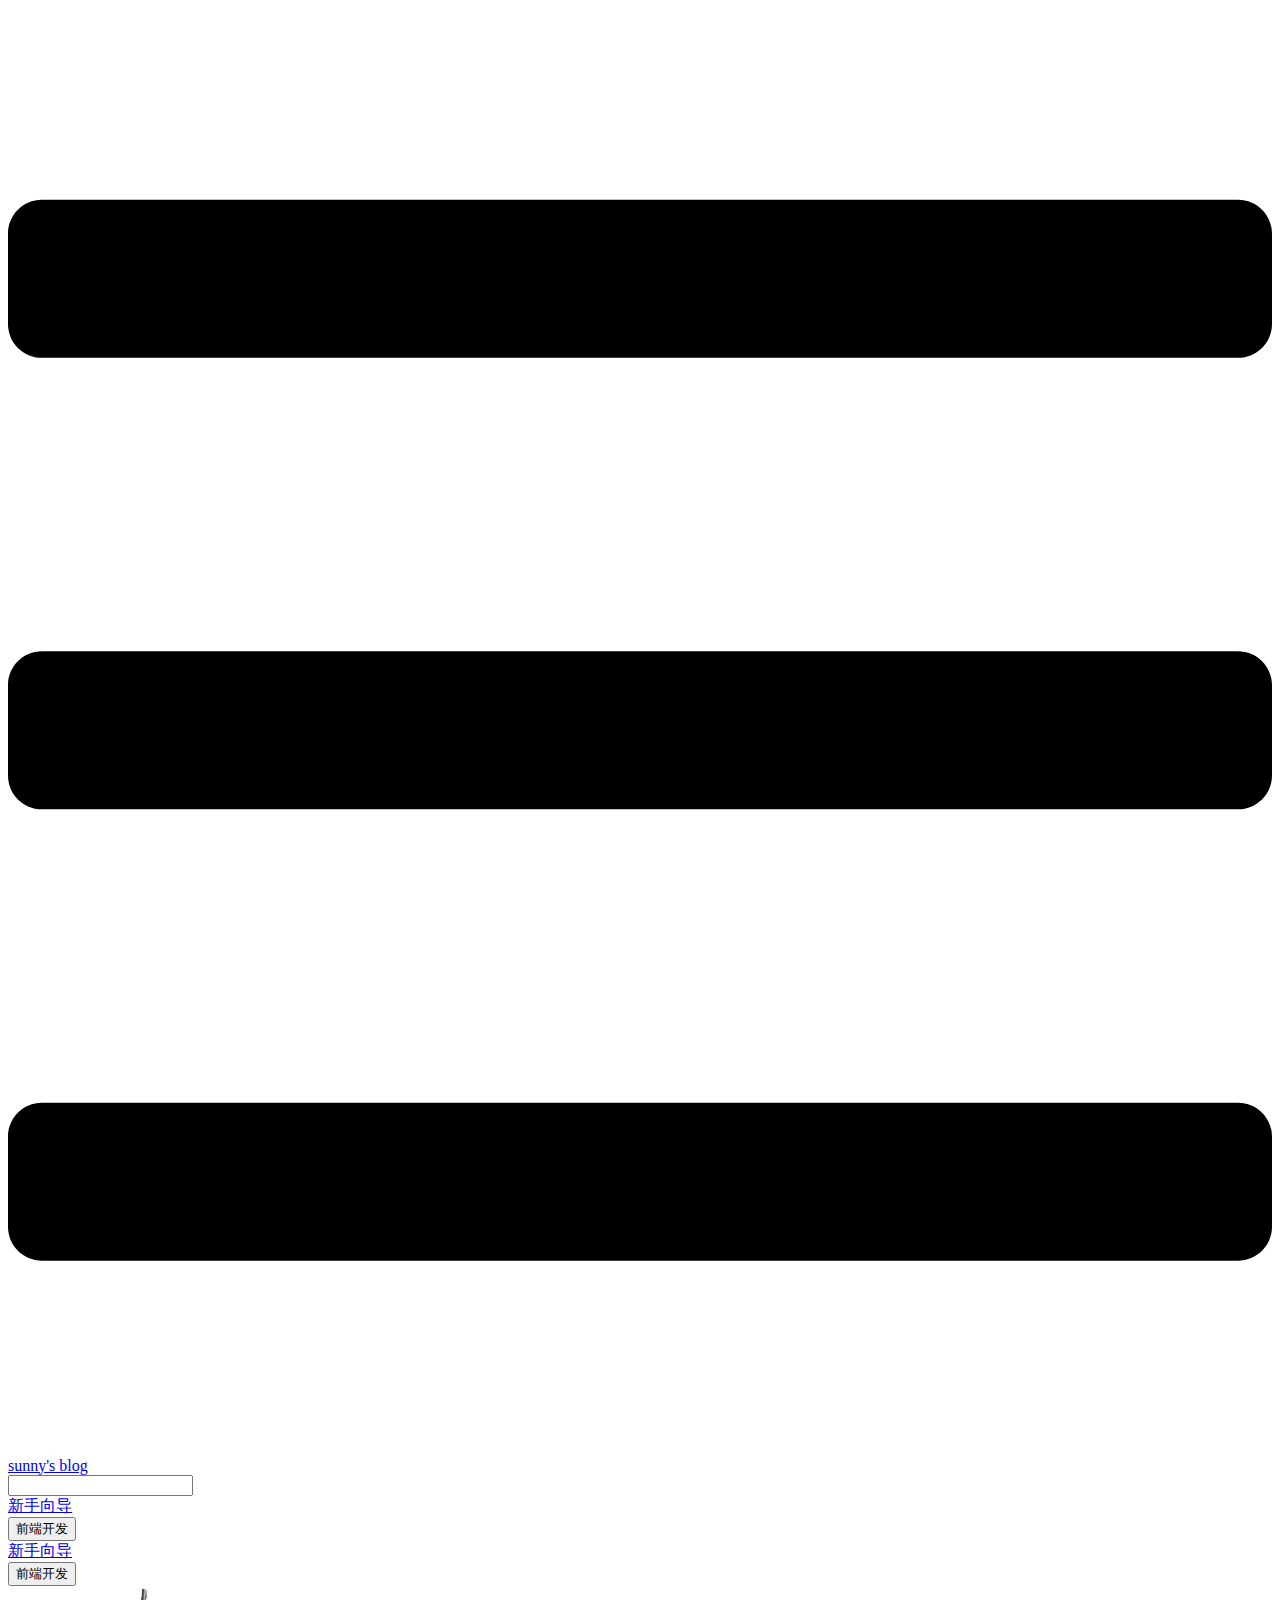
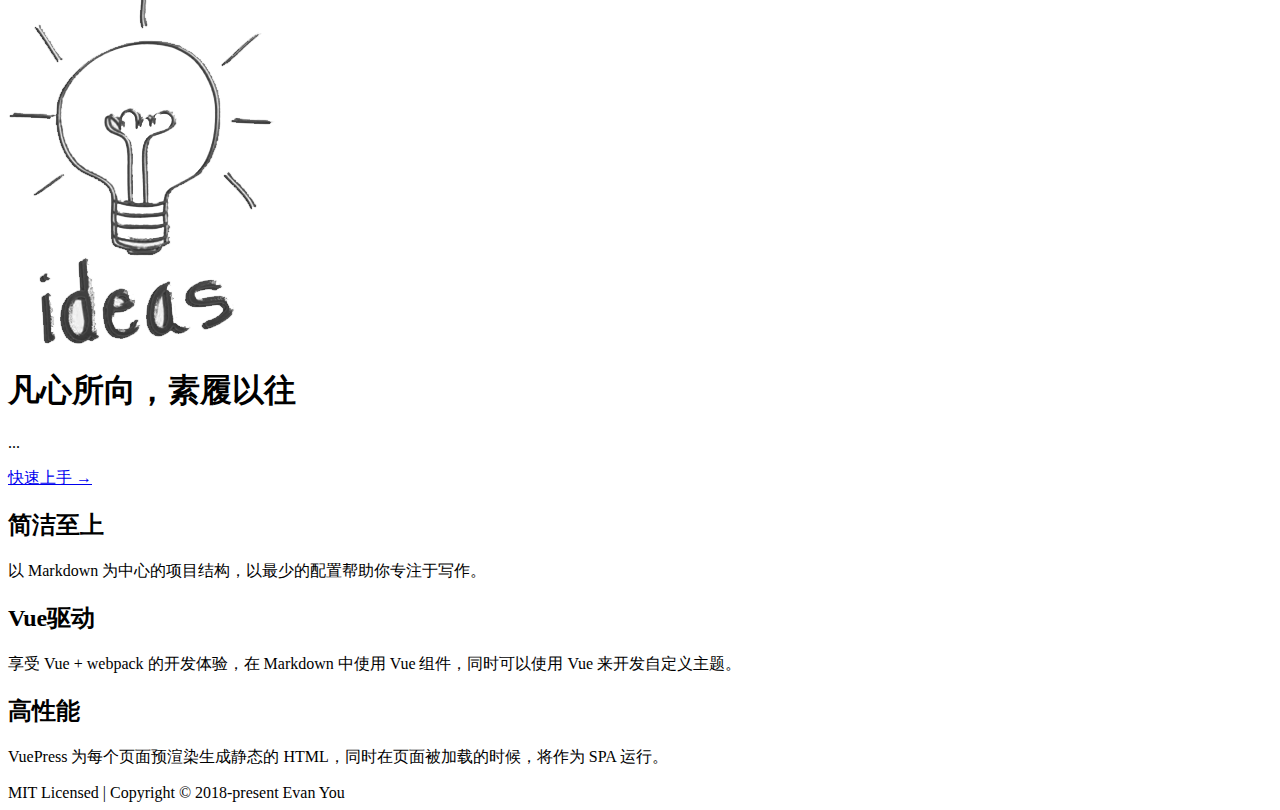
==== index.html @ b0cd1e3a "deploy" ====
<!DOCTYPE html>
<html lang="en-US">
  <head>
    <meta charset="utf-8">
    <meta name="viewport" content="width=device-width,initial-scale=1">
    <title>sunny&#39;s blog</title>
    <meta name="description" content="...">
    <link rel="icon" href="/my-blog/logo.png">
  <link rel="stylesheet" href="/my-blog/css/style.css">
  <script charset="utf-8" src="/my-blog/js/main.js"></script>
    
    <link rel="preload" href="/my-blog/assets/css/0.styles.868fb98a.css" as="style"><link rel="preload" href="/my-blog/assets/js/app.def38085.js" as="script"><link rel="preload" href="/my-blog/assets/js/2.1d79093a.js" as="script"><link rel="preload" href="/my-blog/assets/js/5.9e8ebd5c.js" as="script"><link rel="prefetch" href="/my-blog/assets/js/3.dafaec83.js"><link rel="prefetch" href="/my-blog/assets/js/4.6de6d3cb.js"><link rel="prefetch" href="/my-blog/assets/js/6.afcb64e0.js"><link rel="prefetch" href="/my-blog/assets/js/7.4d3ec358.js"><link rel="prefetch" href="/my-blog/assets/js/8.f0d47b4a.js"><link rel="prefetch" href="/my-blog/assets/js/9.6613c730.js">
    <link rel="stylesheet" href="/my-blog/assets/css/0.styles.868fb98a.css">
  </head>
  <body>
    <div id="app" data-server-rendered="true"><div class="theme-container no-sidebar"><header class="navbar"><div class="sidebar-button"><svg xmlns="http://www.w3.org/2000/svg" aria-hidden="true" role="img" viewBox="0 0 448 512" class="icon"><path fill="currentColor" d="M436 124H12c-6.627 0-12-5.373-12-12V80c0-6.627 5.373-12 12-12h424c6.627 0 12 5.373 12 12v32c0 6.627-5.373 12-12 12zm0 160H12c-6.627 0-12-5.373-12-12v-32c0-6.627 5.373-12 12-12h424c6.627 0 12 5.373 12 12v32c0 6.627-5.373 12-12 12zm0 160H12c-6.627 0-12-5.373-12-12v-32c0-6.627 5.373-12 12-12h424c6.627 0 12 5.373 12 12v32c0 6.627-5.373 12-12 12z"></path></svg></div> <a href="/my-blog/" class="home-link router-link-exact-active router-link-active"><!----> <span class="site-name">sunny's blog</span></a> <div class="links"><div class="search-box"><input aria-label="Search" autocomplete="off" spellcheck="false" value=""> <!----></div> <nav class="nav-links can-hide"><div class="nav-item"><a href="/my-blog/guide/" class="nav-link">新手向导</a></div><div class="nav-item"><div class="dropdown-wrapper"><button type="button" aria-label="前端开发" class="dropdown-title"><span class="title">前端开发</span> <span class="arrow right"></span></button> <ul class="nav-dropdown" style="display:none;"><li class="dropdown-item"><!----> <a href="/my-blog/fontend/zero/" class="nav-link">初级开发篇</a></li><li class="dropdown-item"><!----> <a href="/my-blog/fontend/high/" class="nav-link">中高进阶篇</a></li></ul></div></div> <!----></nav></div></header> <div class="sidebar-mask"></div> <aside class="sidebar"><nav class="nav-links"><div class="nav-item"><a href="/my-blog/guide/" class="nav-link">新手向导</a></div><div class="nav-item"><div class="dropdown-wrapper"><button type="button" aria-label="前端开发" class="dropdown-title"><span class="title">前端开发</span> <span class="arrow right"></span></button> <ul class="nav-dropdown" style="display:none;"><li class="dropdown-item"><!----> <a href="/my-blog/fontend/zero/" class="nav-link">初级开发篇</a></li><li class="dropdown-item"><!----> <a href="/my-blog/fontend/high/" class="nav-link">中高进阶篇</a></li></ul></div></div> <!----></nav>  <!----> </aside> <main aria-labelledby="main-title" class="home"><header class="hero"><img src="logo.png" alt="hero"> <h1 id="main-title">凡心所向，素履以往</h1> <p class="description">
      ...
    </p> <p class="action"><a href="/my-blog/zh/guide/" class="nav-link action-button">快速上手 →</a></p></header> <div class="features"><div class="feature"><h2>简洁至上</h2> <p>以 Markdown 为中心的项目结构，以最少的配置帮助你专注于写作。</p></div><div class="feature"><h2>Vue驱动</h2> <p>享受 Vue + webpack 的开发体验，在 Markdown 中使用 Vue 组件，同时可以使用 Vue 来开发自定义主题。</p></div><div class="feature"><h2>高性能</h2> <p>VuePress 为每个页面预渲染生成静态的 HTML，同时在页面被加载的时候，将作为 SPA 运行。</p></div></div> <div class="theme-default-content custom content__default"></div> <div class="footer">
    MIT Licensed | Copyright © 2018-present Evan You
  </div></main></div><div class="global-ui"></div></div>
    <script src="/my-blog/assets/js/app.def38085.js" defer></script><script src="/my-blog/assets/js/2.1d79093a.js" defer></script><script src="/my-blog/assets/js/5.9e8ebd5c.js" defer></script>
  </body>
</html>
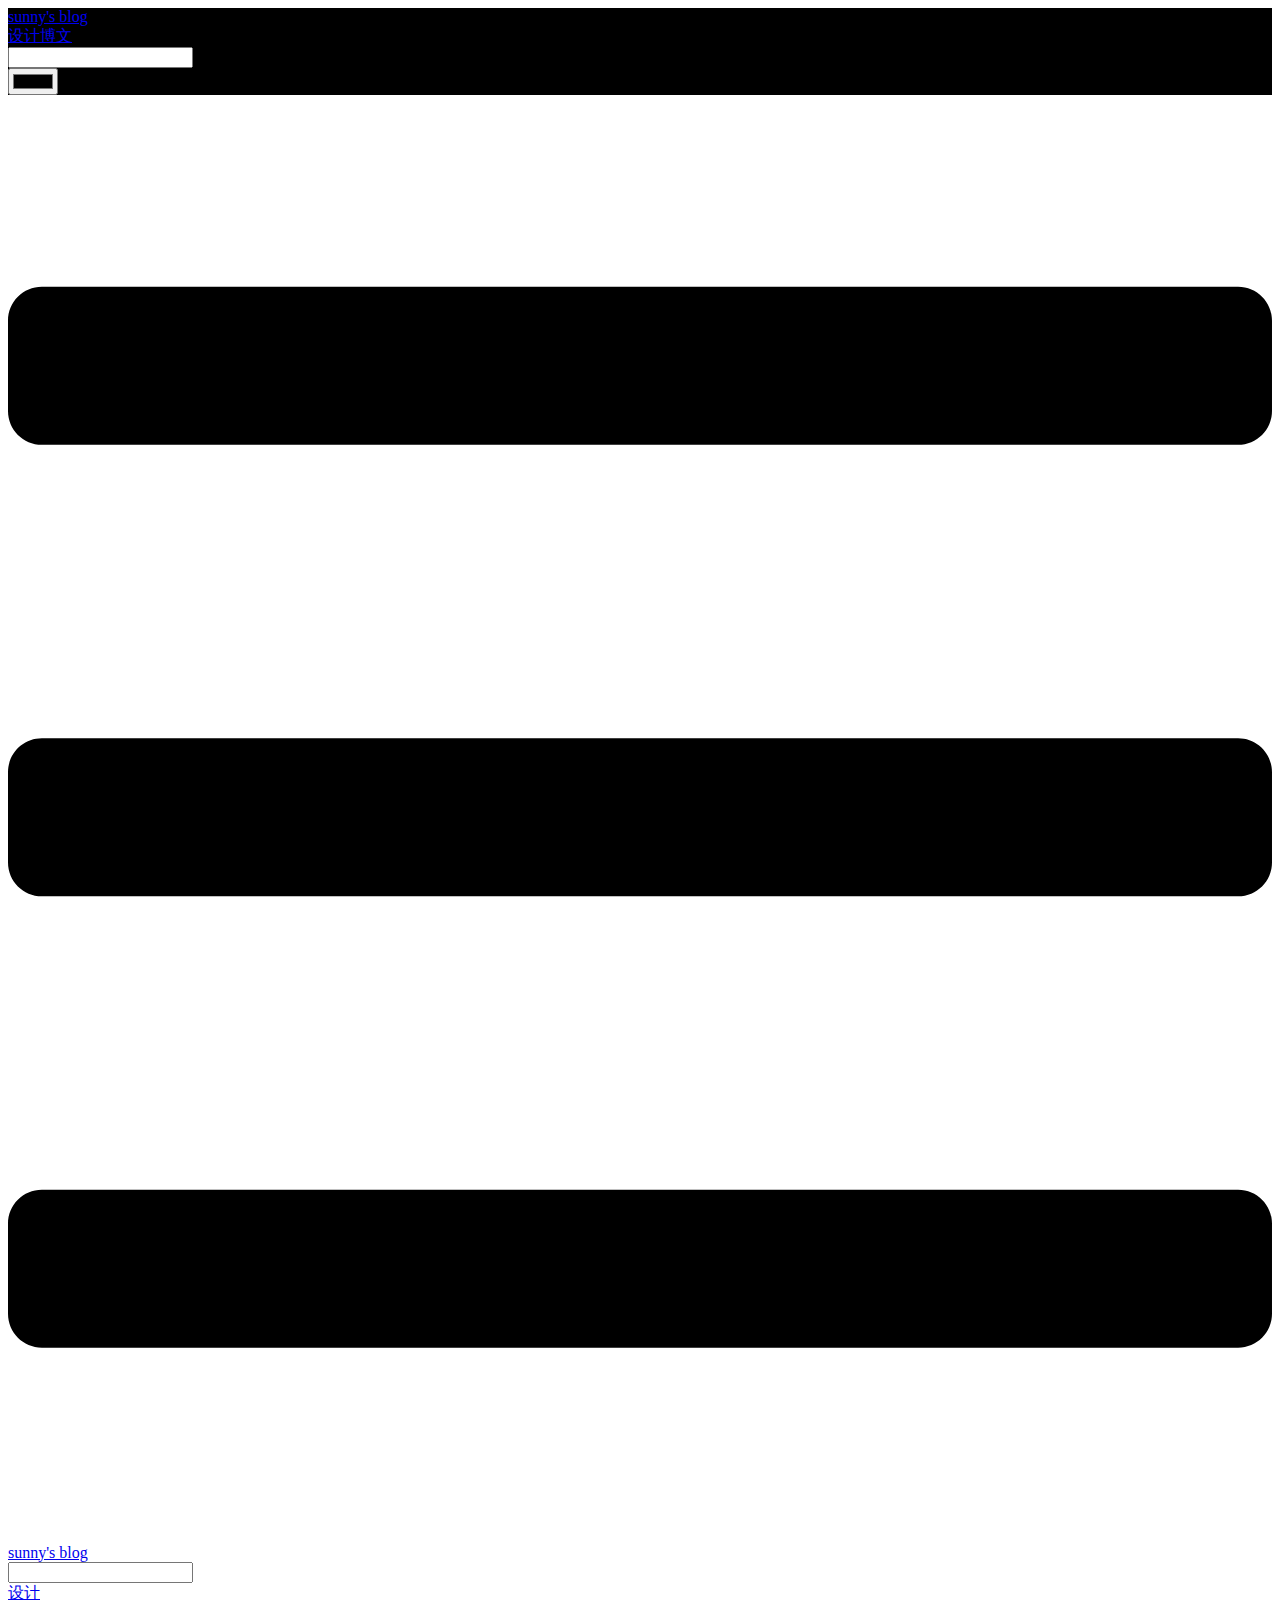
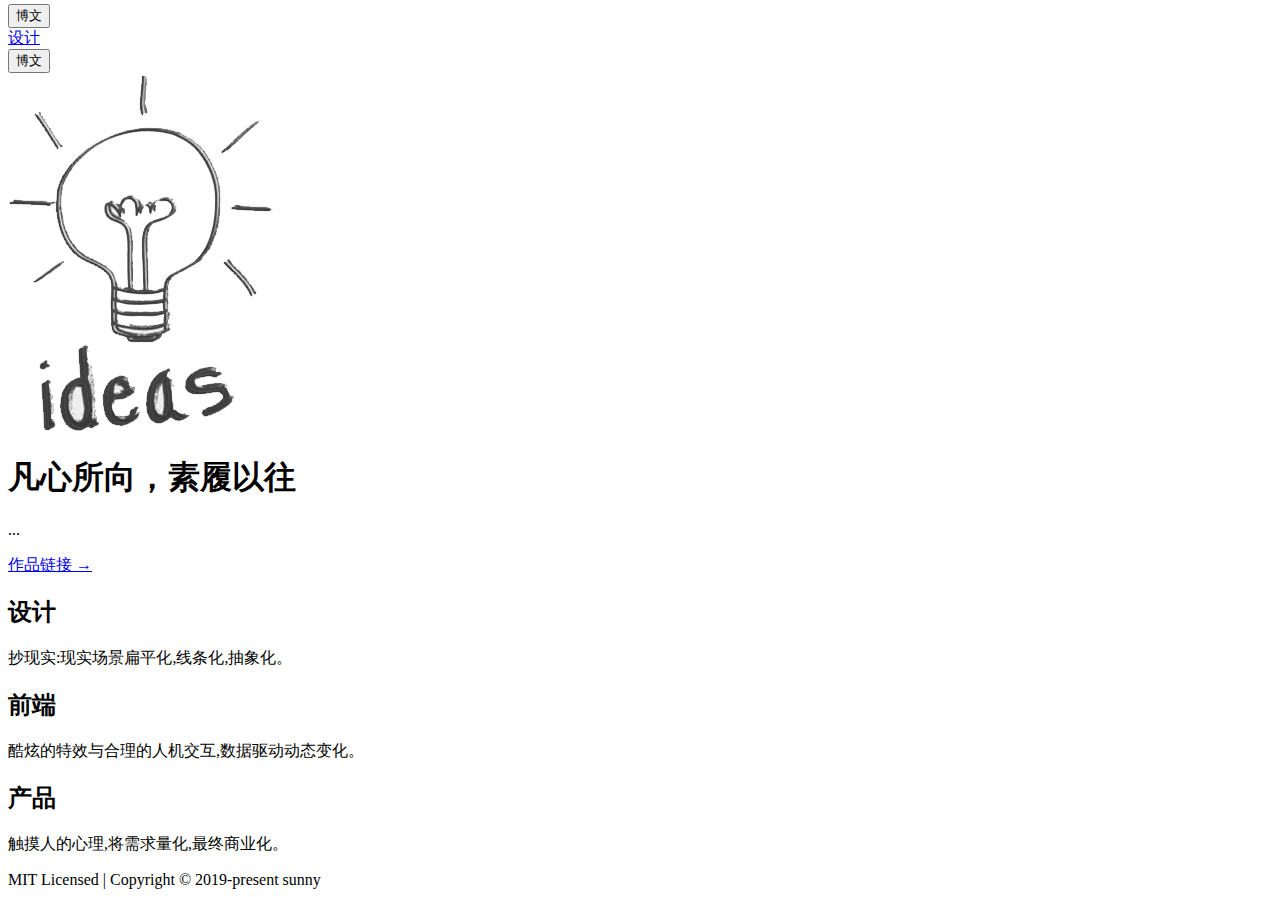
==== commit 65502ff6: "deploy" ====
--- a/index.html
+++ b/index.html
@@ -9,15 +9,15 @@
   <link rel="stylesheet" href="/my-blog/css/style.css">
   <script charset="utf-8" src="/my-blog/js/main.js"></script>
     
-    <link rel="preload" href="/my-blog/assets/css/0.styles.868fb98a.css" as="style"><link rel="preload" href="/my-blog/assets/js/app.def38085.js" as="script"><link rel="preload" href="/my-blog/assets/js/2.1d79093a.js" as="script"><link rel="preload" href="/my-blog/assets/js/5.9e8ebd5c.js" as="script"><link rel="prefetch" href="/my-blog/assets/js/3.dafaec83.js"><link rel="prefetch" href="/my-blog/assets/js/4.6de6d3cb.js"><link rel="prefetch" href="/my-blog/assets/js/6.afcb64e0.js"><link rel="prefetch" href="/my-blog/assets/js/7.4d3ec358.js"><link rel="prefetch" href="/my-blog/assets/js/8.f0d47b4a.js"><link rel="prefetch" href="/my-blog/assets/js/9.6613c730.js">
-    <link rel="stylesheet" href="/my-blog/assets/css/0.styles.868fb98a.css">
+    <link rel="preload" href="/my-blog/assets/css/0.styles.f30c614d.css" as="style"><link rel="preload" href="/my-blog/assets/js/app.459e573e.js" as="script"><link rel="preload" href="/my-blog/assets/js/2.73ff7aeb.js" as="script"><link rel="preload" href="/my-blog/assets/js/6.ff55ee9b.js" as="script"><link rel="prefetch" href="/my-blog/assets/js/10.2378b92d.js"><link rel="prefetch" href="/my-blog/assets/js/11.4646ce8e.js"><link rel="prefetch" href="/my-blog/assets/js/12.e26e6ef1.js"><link rel="prefetch" href="/my-blog/assets/js/3.c5db5c34.js"><link rel="prefetch" href="/my-blog/assets/js/4.f7f25de8.js"><link rel="prefetch" href="/my-blog/assets/js/5.4213b512.js"><link rel="prefetch" href="/my-blog/assets/js/7.eeb7e1f4.js"><link rel="prefetch" href="/my-blog/assets/js/8.db864cf0.js"><link rel="prefetch" href="/my-blog/assets/js/9.3b2ff8af.js">
+    <link rel="stylesheet" href="/my-blog/assets/css/0.styles.f30c614d.css">
   </head>
   <body>
-    <div id="app" data-server-rendered="true"><div class="theme-container no-sidebar"><header class="navbar"><div class="sidebar-button"><svg xmlns="http://www.w3.org/2000/svg" aria-hidden="true" role="img" viewBox="0 0 448 512" class="icon"><path fill="currentColor" d="M436 124H12c-6.627 0-12-5.373-12-12V80c0-6.627 5.373-12 12-12h424c6.627 0 12 5.373 12 12v32c0 6.627-5.373 12-12 12zm0 160H12c-6.627 0-12-5.373-12-12v-32c0-6.627 5.373-12 12-12h424c6.627 0 12 5.373 12 12v32c0 6.627-5.373 12-12 12zm0 160H12c-6.627 0-12-5.373-12-12v-32c0-6.627 5.373-12 12-12h424c6.627 0 12 5.373 12 12v32c0 6.627-5.373 12-12 12z"></path></svg></div> <a href="/my-blog/" class="home-link router-link-exact-active router-link-active"><!----> <span class="site-name">sunny's blog</span></a> <div class="links"><div class="search-box"><input aria-label="Search" autocomplete="off" spellcheck="false" value=""> <!----></div> <nav class="nav-links can-hide"><div class="nav-item"><a href="/my-blog/guide/" class="nav-link">新手向导</a></div><div class="nav-item"><div class="dropdown-wrapper"><button type="button" aria-label="前端开发" class="dropdown-title"><span class="title">前端开发</span> <span class="arrow right"></span></button> <ul class="nav-dropdown" style="display:none;"><li class="dropdown-item"><!----> <a href="/my-blog/fontend/zero/" class="nav-link">初级开发篇</a></li><li class="dropdown-item"><!----> <a href="/my-blog/fontend/high/" class="nav-link">中高进阶篇</a></li></ul></div></div> <!----></nav></div></header> <div class="sidebar-mask"></div> <aside class="sidebar"><nav class="nav-links"><div class="nav-item"><a href="/my-blog/guide/" class="nav-link">新手向导</a></div><div class="nav-item"><div class="dropdown-wrapper"><button type="button" aria-label="前端开发" class="dropdown-title"><span class="title">前端开发</span> <span class="arrow right"></span></button> <ul class="nav-dropdown" style="display:none;"><li class="dropdown-item"><!----> <a href="/my-blog/fontend/zero/" class="nav-link">初级开发篇</a></li><li class="dropdown-item"><!----> <a href="/my-blog/fontend/high/" class="nav-link">中高进阶篇</a></li></ul></div></div> <!----></nav>  <!----> </aside> <main aria-labelledby="main-title" class="home"><header class="hero"><img src="logo.png" alt="hero"> <h1 id="main-title">凡心所向，素履以往</h1> <p class="description">
+    <div id="app" data-server-rendered="true"><div id="global-layout" data-v-830617f2><div data-v-2184ac7c data-v-830617f2><header style="background:#000000;" data-v-2184ac7c><a href="/my-blog/" class="siteTitle router-link-exact-active router-link-active" data-v-2184ac7c>sunny's blog</a> <div data-v-2184ac7c><span data-v-2184ac7c><a href="/my-blog/design/" data-v-2184ac7c>设计</a></span><span data-v-2184ac7c><a href="/my-blog/fontend/" data-v-2184ac7c>博文</a></span> <div class="search-box" data-v-2184ac7c><input aria-label="Search" autocomplete="off" spellcheck="false" value=""> <!----></div> <input type="color" id="color" data-v-2184ac7c></div></header></div> <div class="theme-container no-sidebar" data-v-830617f2><header class="navbar"><div class="sidebar-button"><svg xmlns="http://www.w3.org/2000/svg" aria-hidden="true" role="img" viewBox="0 0 448 512" class="icon"><path fill="currentColor" d="M436 124H12c-6.627 0-12-5.373-12-12V80c0-6.627 5.373-12 12-12h424c6.627 0 12 5.373 12 12v32c0 6.627-5.373 12-12 12zm0 160H12c-6.627 0-12-5.373-12-12v-32c0-6.627 5.373-12 12-12h424c6.627 0 12 5.373 12 12v32c0 6.627-5.373 12-12 12zm0 160H12c-6.627 0-12-5.373-12-12v-32c0-6.627 5.373-12 12-12h424c6.627 0 12 5.373 12 12v32c0 6.627-5.373 12-12 12z"></path></svg></div> <a href="/my-blog/" class="home-link router-link-exact-active router-link-active"><!----> <span class="site-name">sunny's blog</span></a> <div class="links"><div class="search-box"><input aria-label="Search" autocomplete="off" spellcheck="false" value=""> <!----></div> <nav class="nav-links can-hide"><div class="nav-item"><a href="/my-blog/design/" class="nav-link">设计</a></div><div class="nav-item"><div class="dropdown-wrapper"><button type="button" aria-label="博文" class="dropdown-title"><span class="title">博文</span> <span class="arrow right"></span></button> <ul class="nav-dropdown" style="display:none;"><li class="dropdown-item"><!----> <a href="/my-blog/fontend/vue/" class="nav-link">vue</a></li><li class="dropdown-item"><!----> <a href="/my-blog/fontend/react/" class="nav-link">react</a></li></ul></div></div> <!----></nav></div></header> <div class="sidebar-mask"></div> <aside class="sidebar"><nav class="nav-links"><div class="nav-item"><a href="/my-blog/design/" class="nav-link">设计</a></div><div class="nav-item"><div class="dropdown-wrapper"><button type="button" aria-label="博文" class="dropdown-title"><span class="title">博文</span> <span class="arrow right"></span></button> <ul class="nav-dropdown" style="display:none;"><li class="dropdown-item"><!----> <a href="/my-blog/fontend/vue/" class="nav-link">vue</a></li><li class="dropdown-item"><!----> <a href="/my-blog/fontend/react/" class="nav-link">react</a></li></ul></div></div> <!----></nav>  <!----> </aside> <main aria-labelledby="main-title" class="home"><header class="hero"><img src="logo.png" alt="hero"> <h1 id="main-title">凡心所向，素履以往</h1> <p class="description">
       ...
-    </p> <p class="action"><a href="/my-blog/zh/guide/" class="nav-link action-button">快速上手 →</a></p></header> <div class="features"><div class="feature"><h2>简洁至上</h2> <p>以 Markdown 为中心的项目结构，以最少的配置帮助你专注于写作。</p></div><div class="feature"><h2>Vue驱动</h2> <p>享受 Vue + webpack 的开发体验，在 Markdown 中使用 Vue 组件，同时可以使用 Vue 来开发自定义主题。</p></div><div class="feature"><h2>高性能</h2> <p>VuePress 为每个页面预渲染生成静态的 HTML，同时在页面被加载的时候，将作为 SPA 运行。</p></div></div> <div class="theme-default-content custom content__default"></div> <div class="footer">
-    MIT Licensed | Copyright © 2018-present Evan You
-  </div></main></div><div class="global-ui"></div></div>
-    <script src="/my-blog/assets/js/app.def38085.js" defer></script><script src="/my-blog/assets/js/2.1d79093a.js" defer></script><script src="/my-blog/assets/js/5.9e8ebd5c.js" defer></script>
+    </p> <p class="action"><a href="/my-blog/artwork/" class="nav-link action-button">作品链接 →</a></p></header> <div class="features"><div class="feature"><h2>设计</h2> <p>抄现实:现实场景扁平化,线条化,抽象化。</p></div><div class="feature"><h2>前端</h2> <p>酷炫的特效与合理的人机交互,数据驱动动态变化。</p></div><div class="feature"><h2>产品</h2> <p>触摸人的心理,将需求量化,最终商业化。</p></div></div> <div class="theme-default-content custom content__default"></div> <div class="footer">
+    MIT Licensed | Copyright © 2019-present sunny
+  </div></main></div></div><div class="global-ui"></div></div>
+    <script src="/my-blog/assets/js/app.459e573e.js" defer></script><script src="/my-blog/assets/js/2.73ff7aeb.js" defer></script><script src="/my-blog/assets/js/6.ff55ee9b.js" defer></script>
   </body>
 </html>
